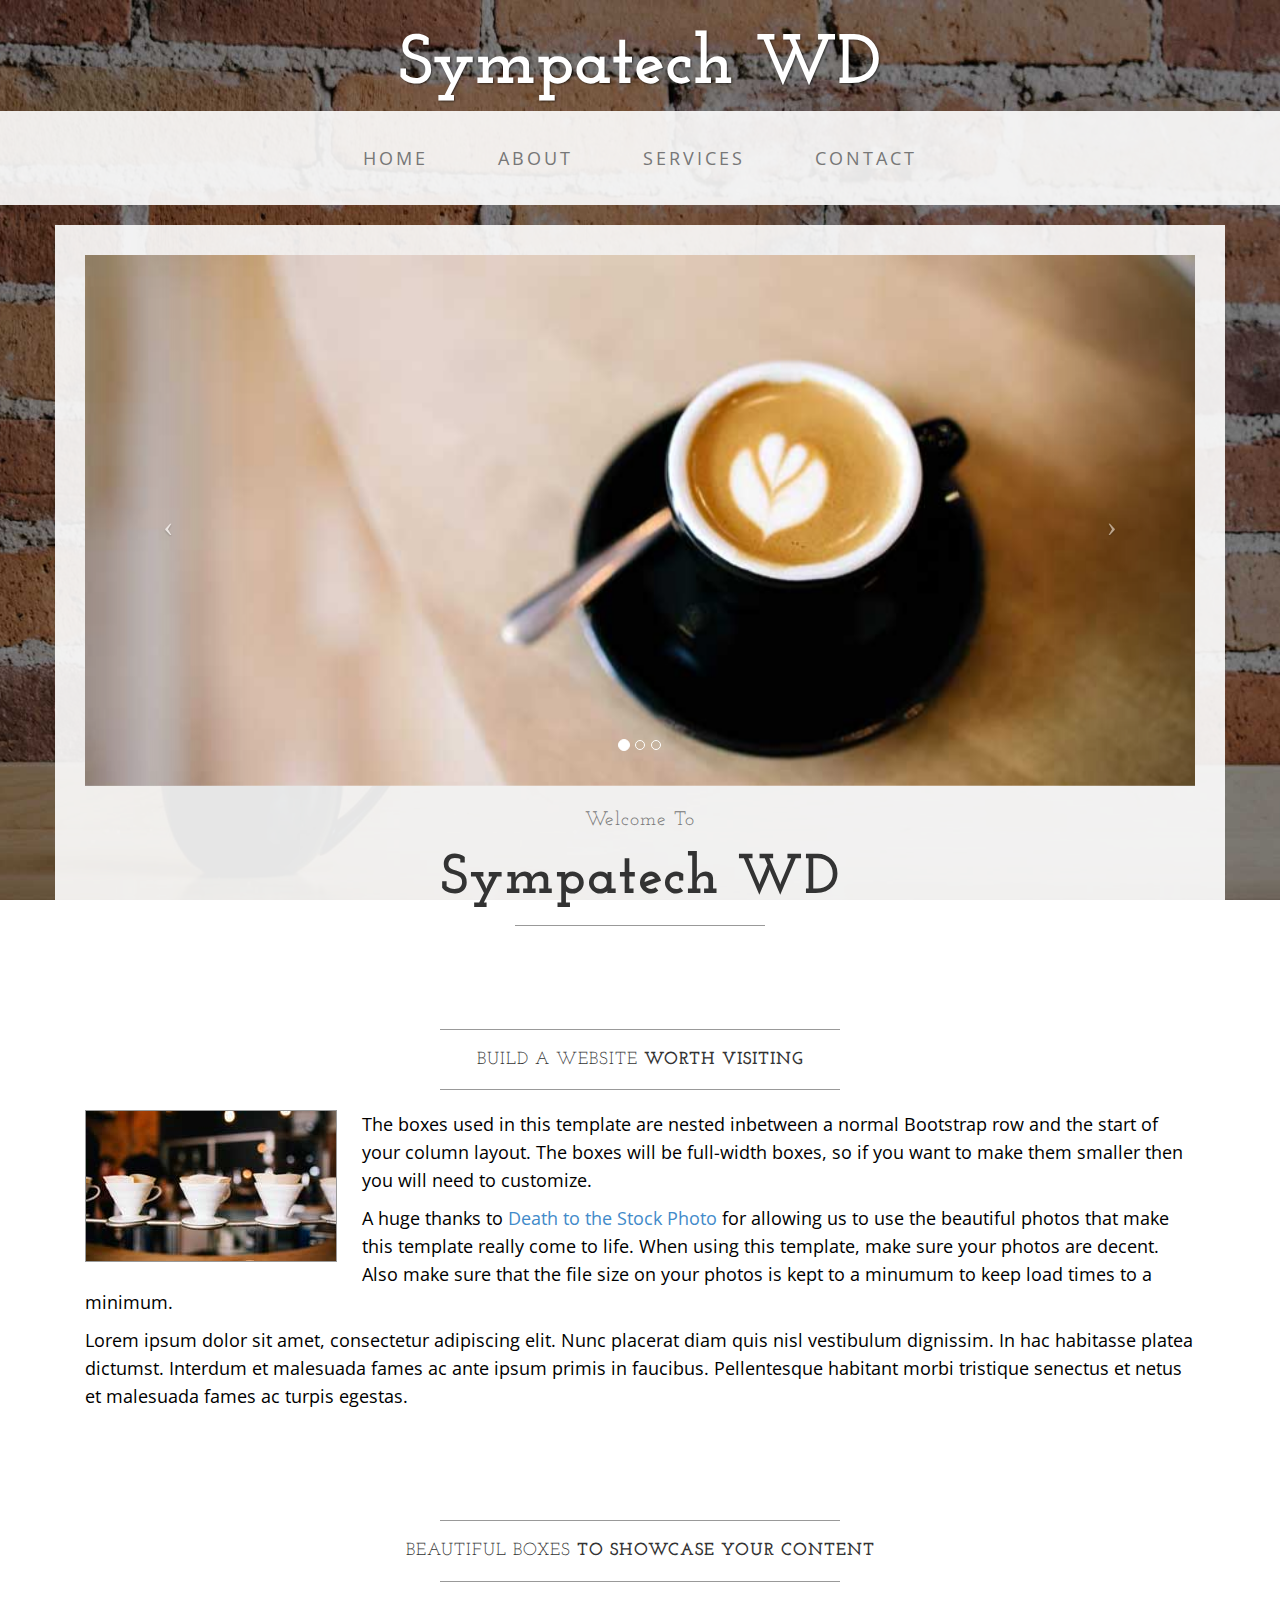
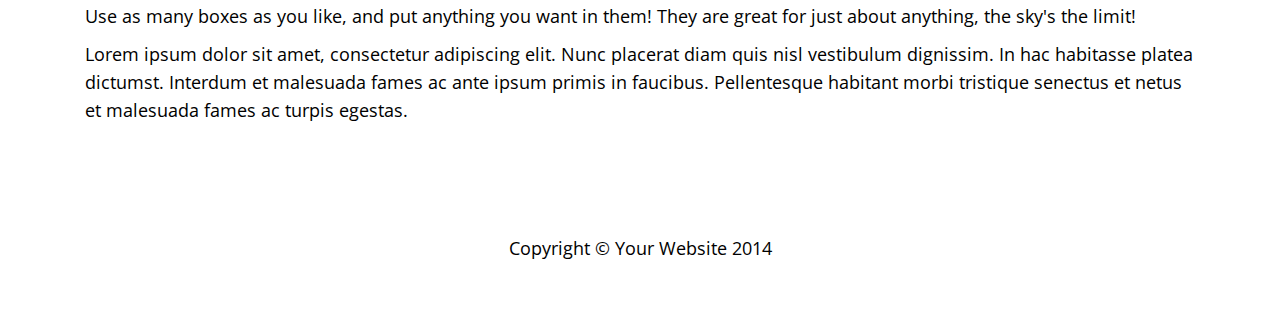
==== index.html @ 5f9d9229 "init commit" ====
<!DOCTYPE html>
<html lang="en">

<head>

    <meta charset="utf-8">
    <meta http-equiv="X-UA-Compatible" content="IE=edge">
    <meta name="viewport" content="width=device-width, initial-scale=1">
    <meta name="description" content="">
    <meta name="author" content="">

    <title>Sympatech WD</title>

    <!-- Bootstrap Core CSS -->
    <link href="css/bootstrap.min.css" rel="stylesheet">

    <!-- Custom CSS -->
    <link href="css/business-casual.css" rel="stylesheet">

    <!-- Fonts -->
    <link href="http://fonts.googleapis.com/css?family=Open+Sans:300italic,400italic,600italic,700italic,800italic,400,300,600,700,800" rel="stylesheet" type="text/css">
    <link href="http://fonts.googleapis.com/css?family=Josefin+Slab:100,300,400,600,700,100italic,300italic,400italic,600italic,700italic" rel="stylesheet" type="text/css">

    <!-- HTML5 Shim and Respond.js IE8 support of HTML5 elements and media queries -->
    <!-- WARNING: Respond.js doesn't work if you view the page via file:// -->
    <!--[if lt IE 9]>
        <script src="https://oss.maxcdn.com/libs/html5shiv/3.7.0/html5shiv.js"></script>
        <script src="https://oss.maxcdn.com/libs/respond.js/1.4.2/respond.min.js"></script>
    <![endif]-->

</head>

<body>

    <div class="brand">Sympatech WD</div>
    <!--<div class="address-bar">3481 Melrose Place | Beverly Hills, CA 90210 | 123.456.7890</div>-->

    <!-- Navigation -->
    <nav class="navbar navbar-default" role="navigation">
        <div class="container">
            <!-- Brand and toggle get grouped for better mobile display -->
            <div class="navbar-header">
                <button type="button" class="navbar-toggle" data-toggle="collapse" data-target="#bs-example-navbar-collapse-1">
                    <span class="sr-only">Toggle navigation</span>
                    <span class="icon-bar"></span>
                    <span class="icon-bar"></span>
                    <span class="icon-bar"></span>
                </button>
                <!-- navbar-brand is hidden on larger screens, but visible when the menu is collapsed -->
                <a class="navbar-brand" href="index.html">Business Casual</a>
            </div>
            <!-- Collect the nav links, forms, and other content for toggling -->
            <div class="collapse navbar-collapse" id="bs-example-navbar-collapse-1">
                <ul class="nav navbar-nav">
                    <li>
                        <a href="index.html">Home</a>
                    </li>
                    <li>
                        <a href="about.html">About</a>
                    </li>
                    <li>
                        <a href="service.html">Services</a>
                    </li>
                    <li>
                        <a href="contact.html">Contact</a>
                    </li>
                </ul>
            </div>
            <!-- /.navbar-collapse -->
        </div>
        <!-- /.container -->
    </nav>

    <div class="container">

        <div class="row">
            <div class="box">
                <div class="col-lg-12 text-center">
                    <div id="carousel-example-generic" class="carousel slide">
                        <!-- Indicators -->
                        <ol class="carousel-indicators hidden-xs">
                            <li data-target="#carousel-example-generic" data-slide-to="0" class="active"></li>
                            <li data-target="#carousel-example-generic" data-slide-to="1"></li>
                            <li data-target="#carousel-example-generic" data-slide-to="2"></li>
                        </ol>

                        <!-- Wrapper for slides -->
                        <div class="carousel-inner">
                            <div class="item active">
                                <img class="img-responsive img-full" src="img/slide-1.jpg" alt="">
                            </div>
                            <div class="item">
                                <img class="img-responsive img-full" src="img/slide-2.jpg" alt="">
                            </div>
                            <div class="item">
                                <img class="img-responsive img-full" src="img/slide-3.jpg" alt="">
                            </div>
                        </div>

                        <!-- Controls -->
                        <a class="left carousel-control" href="#carousel-example-generic" data-slide="prev">
                            <span class="icon-prev"></span>
                        </a>
                        <a class="right carousel-control" href="#carousel-example-generic" data-slide="next">
                            <span class="icon-next"></span>
                        </a>
                    </div>
                    <h2 class="brand-before">
                        <small>Welcome to</small>
                    </h2>
                    <h1 class="brand-name">Sympatech WD</h1>
                    <hr class="tagline-divider">
                </div>
            </div>
        </div>

        <div class="row">
            <div class="box">
                <div class="col-lg-12">
                    <hr>
                    <h2 class="intro-text text-center">Build a website
                        <strong>worth visiting</strong>
                    </h2>
                    <hr>
                    <img class="img-responsive img-border img-left" src="img/intro-pic.jpg" alt="">
                    <hr class="visible-xs">
                    <p>The boxes used in this template are nested inbetween a normal Bootstrap row and the start of your column layout. The boxes will be full-width boxes, so if you want to make them smaller then you will need to customize.</p>
                    <p>A huge thanks to <a href="http://join.deathtothestockphoto.com/" target="_blank">Death to the Stock Photo</a> for allowing us to use the beautiful photos that make this template really come to life. When using this template, make sure your photos are decent. Also make sure that the file size on your photos is kept to a minumum to keep load times to a minimum.</p>
                    <p>Lorem ipsum dolor sit amet, consectetur adipiscing elit. Nunc placerat diam quis nisl vestibulum dignissim. In hac habitasse platea dictumst. Interdum et malesuada fames ac ante ipsum primis in faucibus. Pellentesque habitant morbi tristique senectus et netus et malesuada fames ac turpis egestas.</p>
                </div>
            </div>
        </div>

        <div class="row">
            <div class="box">
                <div class="col-lg-12">
                    <hr>
                    <h2 class="intro-text text-center">Beautiful boxes
                        <strong>to showcase your content</strong>
                    </h2>
                    <hr>
                    <p>Use as many boxes as you like, and put anything you want in them! They are great for just about anything, the sky's the limit!</p>
                    <p>Lorem ipsum dolor sit amet, consectetur adipiscing elit. Nunc placerat diam quis nisl vestibulum dignissim. In hac habitasse platea dictumst. Interdum et malesuada fames ac ante ipsum primis in faucibus. Pellentesque habitant morbi tristique senectus et netus et malesuada fames ac turpis egestas.</p>
                </div>
            </div>
        </div>

    </div>
    <!-- /.container -->

    <footer>
        <div class="container">
            <div class="row">
                <div class="col-lg-12 text-center">
                    <p>Copyright &copy; Your Website 2014</p>
                </div>
            </div>
        </div>
    </footer>

    <!-- jQuery -->
    <script src="js/jquery.js"></script>

    <!-- Bootstrap Core JavaScript -->
    <script src="js/bootstrap.min.js"></script>

    <!-- Script to Activate the Carousel -->
    <script>
    $('.carousel').carousel({
        interval: 5000 //changes the speed
    })
    </script>

</body>

</html>
---- css/business-casual.css ----
/*!
 * Start Bootstrap - Business Casual Bootstrap Theme (http://startbootstrap.com)
 * Code licensed under the Apache License v2.0.
 * For details, see http://www.apache.org/licenses/LICENSE-2.0.
 */

body {
    font-family: "Open Sans","Helvetica Neue",Helvetica,Arial,sans-serif;
    background: url('../img/bg.jpg') no-repeat center center fixed;
    -webkit-background-size: cover;
    -moz-background-size: cover;
    background-size: cover;
    -o-background-size: cover;
}

h1,
h2,
h3,
h4,
h5,
h6 {
    text-transform: uppercase;
    font-family: "Josefin Slab","Helvetica Neue",Helvetica,Arial,sans-serif;
    font-weight: 700;
    letter-spacing: 1px;
}

p {
    font-size: 1.25em;
    line-height: 1.6;
    color: #000;
}

hr {
    max-width: 400px;
    border-color: #999999;
}

.brand,
.address-bar {
    display: none;
}

.navbar-brand {
    text-transform: uppercase;
    font-weight: 900;
    letter-spacing: 2px;
}

.navbar-nav {
    text-transform: uppercase;
    font-weight: 400;
    letter-spacing: 3px;
}

.img-full {
    min-width: 100%;
}

.brand-before,
.brand-name {
    text-transform: capitalize;
}

.brand-before {
    margin: 15px 0;
}

.brand-name {
    margin: 0;
    font-size: 4em;
}

.tagline-divider {
    margin: 15px auto 3px;
    max-width: 250px;
    border-color: #999999;
}

.box {
    margin-bottom: 20px;
    padding: 30px 15px;
    background: #fff;
    background: rgba(255,255,255,0.9);
}

.intro-text {
    text-transform: uppercase;
    font-size: 1.25em;
    font-weight: 400;
    letter-spacing: 1px;
}

.img-border {
    float: none;
    margin: 0 auto 0;
    border: #999999 solid 1px;
}

.img-left {
    float: none;
    margin: 0 auto 0;
}

footer {
    background: #fff;
    background: rgba(255,255,255,0.9);
}

footer p {
    margin: 0;
    padding: 50px 0;
}

@media screen and (min-width:768px) {
    .brand {
        display: inherit;
        margin: 0;
        padding: 30px 0 10px;
        text-align: center;
        text-shadow: 1px 1px 2px rgba(0,0,0,0.5);
        font-family: "Josefin Slab","Helvetica Neue",Helvetica,Arial,sans-serif;
        font-size: 5em;
        font-weight: 700;
        line-height: normal;
        color: #fff;
    }

    .top-divider {
        margin-top: 0;
    }

    .img-left {
        float: left;
        margin-right: 25px;
    }

    .address-bar {
        display: inherit;
        margin: 0;
        padding: 0 0 40px;
        text-align: center;
        text-shadow: 1px 1px 2px rgba(0,0,0,0.5);
        text-transform: uppercase;
        font-size: 1.25em;
        font-weight: 400;
        letter-spacing: 3px;
        color: #fff;
    }

    .navbar {
        border-radius: 0;
    }

    .navbar-header {
        display: none;
    }

    .navbar {
        min-height: 0;
    }

    .navbar-default {
        border: none;
        background: #fff;
        background: rgba(255,255,255,0.9);
    }

    .nav>li>a {
        padding: 35px;
    }

    .navbar-nav>li>a {
        line-height: normal;
    }

    .navbar-nav {
        display: table;
        float: none;
        margin: 0 auto;
        table-layout: fixed;
        font-size: 1.25em;
    }
}

@media screen and (min-width:1200px) {
    .box:after {
        content: '';
        display: table;
        clear: both;
    }
}
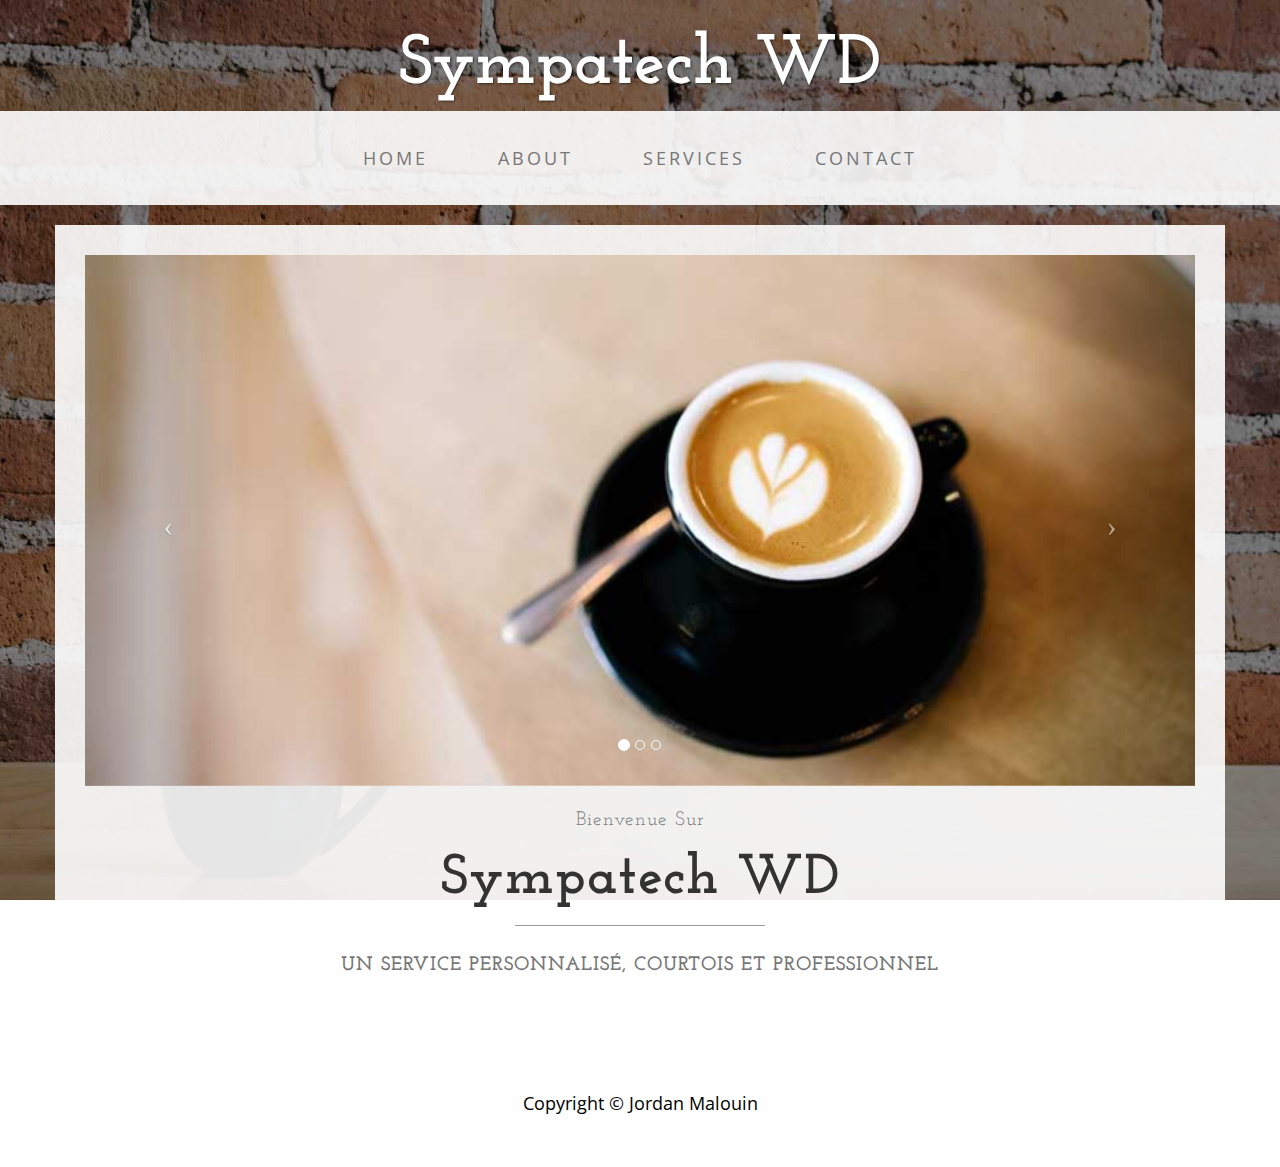
==== commit faf97a84: "change on the first page and delete box unused" ====
--- a/index.html
+++ b/index.html
@@ -106,14 +106,19 @@
                         </a>
                     </div>
                     <h2 class="brand-before">
-                        <small>Welcome to</small>
+                        <small>Bienvenue sur</small>
                     </h2>
                     <h1 class="brand-name">Sympatech WD</h1>
                     <hr class="tagline-divider">
+                    <h2>
+                        <small>
+                            <strong>Un service personnalisé, courtois et professionnel</strong>
+                        </small>
+                    </h2>
                 </div>
             </div>
         </div>
-
+        <!--
         <div class="row">
             <div class="box">
                 <div class="col-lg-12">
@@ -143,7 +148,7 @@
                     <p>Lorem ipsum dolor sit amet, consectetur adipiscing elit. Nunc placerat diam quis nisl vestibulum dignissim. In hac habitasse platea dictumst. Interdum et malesuada fames ac ante ipsum primis in faucibus. Pellentesque habitant morbi tristique senectus et netus et malesuada fames ac turpis egestas.</p>
                 </div>
             </div>
-        </div>
+        </div>-->
 
     </div>
     <!-- /.container -->
@@ -152,7 +157,7 @@
         <div class="container">
             <div class="row">
                 <div class="col-lg-12 text-center">
-                    <p>Copyright &copy; Your Website 2014</p>
+                    <p>Copyright &copy; Jordan Malouin</p>
                 </div>
             </div>
         </div>
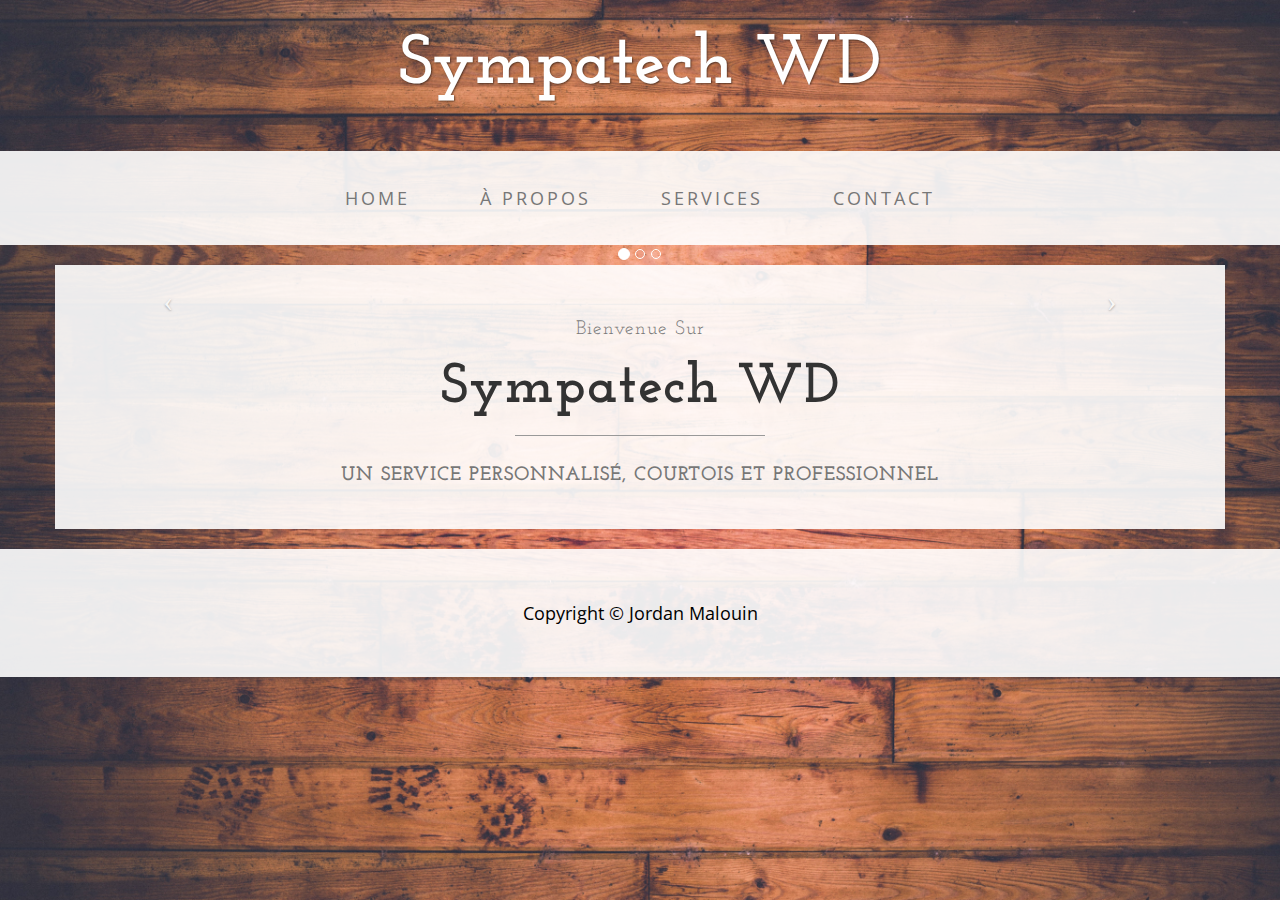
==== commit 354b0e88: "home almost done and contact done" ====
--- a/index.html
+++ b/index.html
@@ -33,6 +33,7 @@
 <body>
 
     <div class="brand">Sympatech WD</div>
+    <div class="address-bar"></div>
     <!--<div class="address-bar">3481 Melrose Place | Beverly Hills, CA 90210 | 123.456.7890</div>-->
 
     <!-- Navigation -->
@@ -56,7 +57,7 @@
                         <a href="index.html">Home</a>
                     </li>
                     <li>
-                        <a href="about.html">About</a>
+                        <a href="about.html">À Propos</a>
                     </li>
                     <li>
                         <a href="service.html">Services</a>
@@ -87,13 +88,13 @@
                         <!-- Wrapper for slides -->
                         <div class="carousel-inner">
                             <div class="item active">
-                                <img class="img-responsive img-full" src="img/slide-1.jpg" alt="">
+                                <img class="img-responsive img-full" src="img/carousel_calibration.jpg" alt="">
                             </div>
                             <div class="item">
-                                <img class="img-responsive img-full" src="img/slide-2.jpg" alt="">
+                                <img class="img-responsive img-full" src="img/carousel_cinemaMaison.jpg" alt="">
                             </div>
                             <div class="item">
-                                <img class="img-responsive img-full" src="img/slide-3.jpg" alt="">
+                                <img class="img-responsive img-full" src="img/carousel_informatique2.jpg" alt="">
                             </div>
                         </div>
 
--- a/css/business-casual.css
+++ b/css/business-casual.css
@@ -6,7 +6,7 @@
 
 body {
     font-family: "Open Sans","Helvetica Neue",Helvetica,Arial,sans-serif;
-    background: url('../img/bg.jpg') no-repeat center center fixed;
+    background: url('../img/bg2.jpg') no-repeat center center fixed;
     -webkit-background-size: cover;
     -moz-background-size: cover;
     background-size: cover;
@@ -189,4 +189,4 @@
         display: table;
         clear: both;
     }
-}+}
